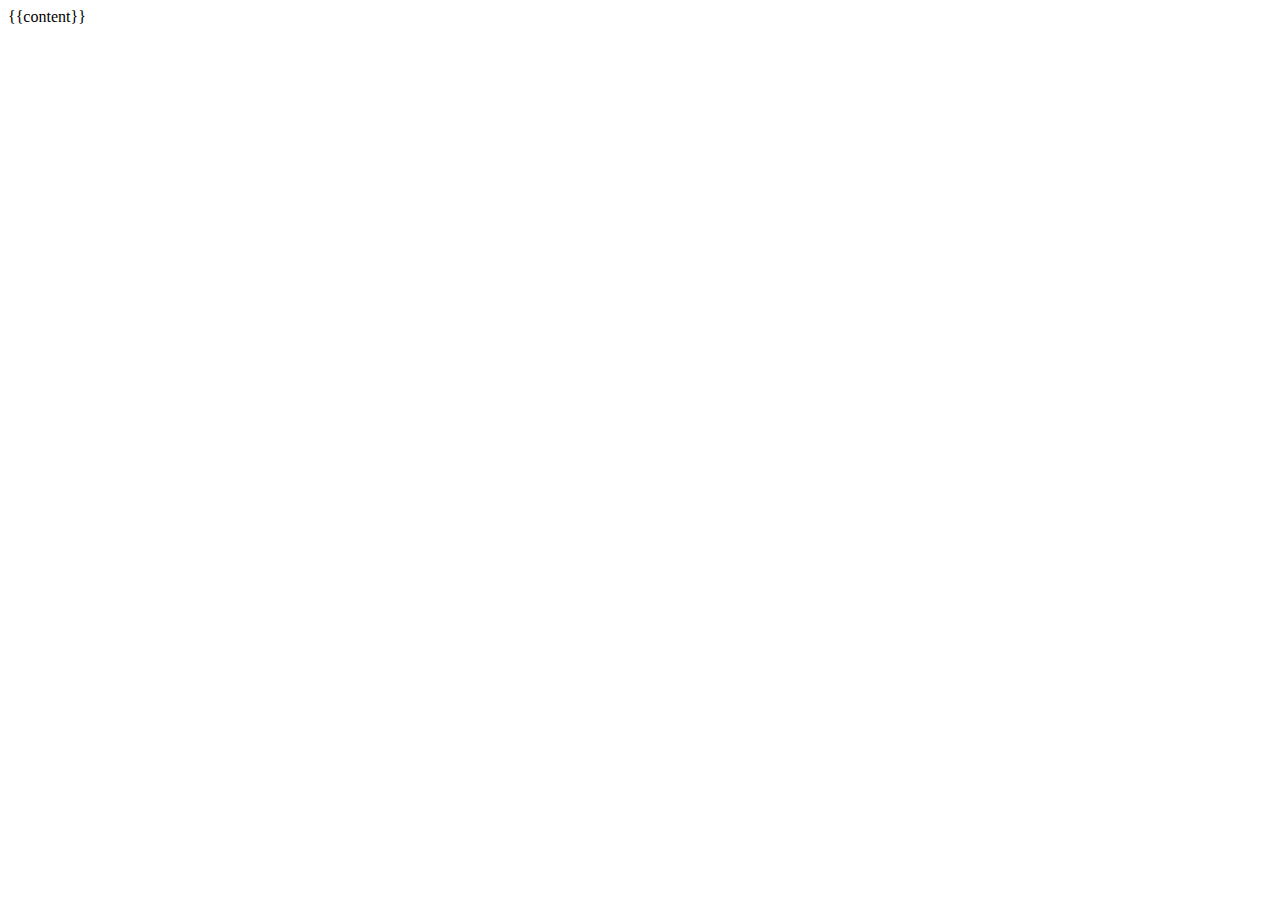
==== visualisation_tools/head.html @ 23d514a8 "Update README" ====
<html>
  <head>
    <title>Clustering de Memes</title>
    <meta charset="utf-8" />
    <link rel="stylesheet" href="visualisation_tools/memes.css" />
  </head>

  <body>
  <main>
{{content}}
  </main>
  </body>
</html
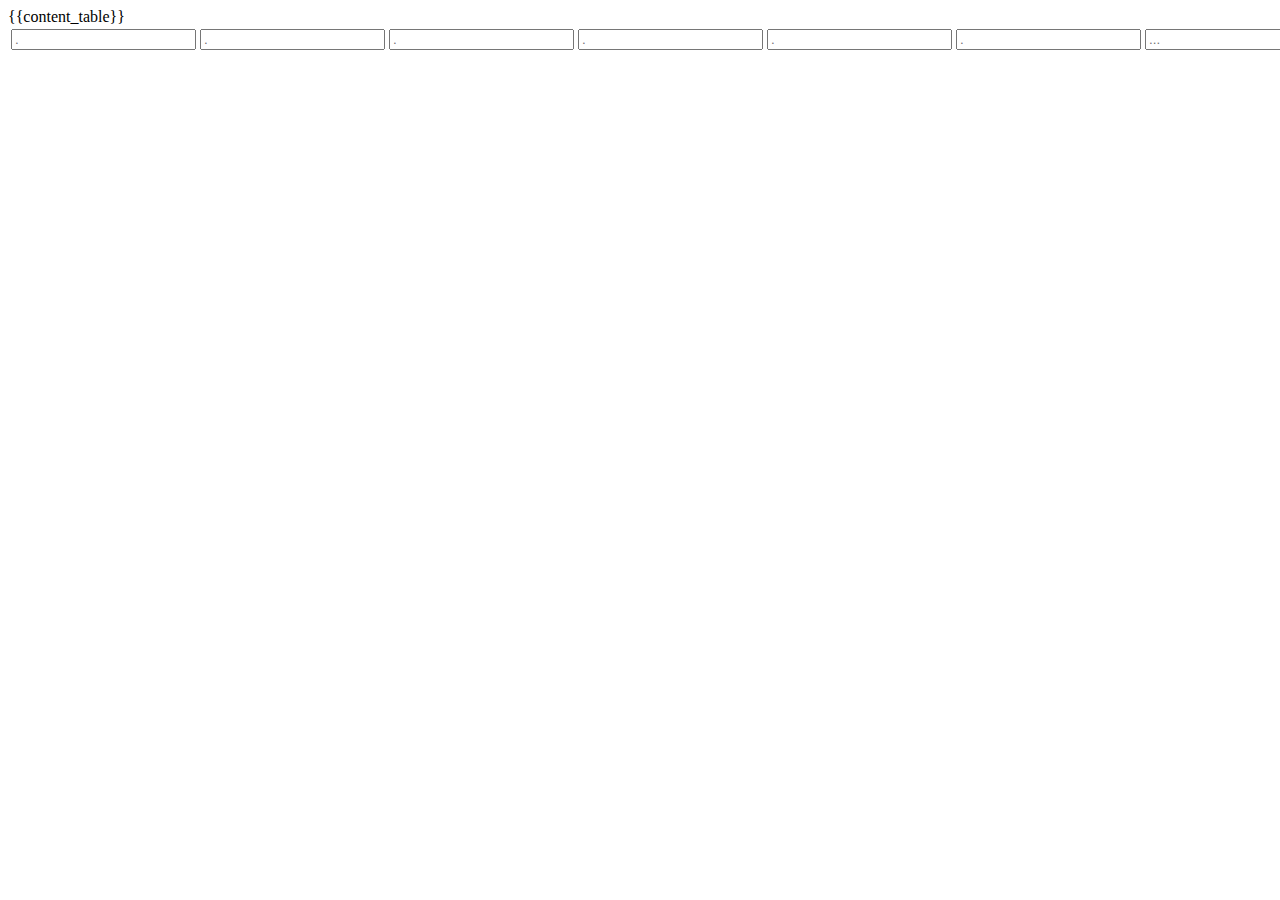
==== commit d8820f24: "filter" ====
--- a/visualisation_tools/head.html
+++ b/visualisation_tools/head.html
@@ -1,13 +1,50 @@
 <html>
   <head>
-    <title>Clustering de Memes</title>
+    <title>Bibliographie Moreau (version du 9 avril 2021)</title>
     <meta charset="utf-8" />
     <link rel="stylesheet" href="visualisation_tools/memes.css" />
   </head>
 
+<script>
+function myFunction(ID, j) {
+  var input, filter, table, tr, td, i, txtValue;
+  input = document.getElementById(ID);
+  filter = input.value.toUpperCase();
+  table = document.getElementById("myTable");
+  tr = table.getElementsByTagName("tr");
+
+  // Loop through all table rows, and hide those who don't match the search query
+  if(filter.length!=1 ){
+  for (i = 1; i < tr.length; i++) {
+    td = tr[i].getElementsByTagName("td")[j];
+    if (td) {
+      txtValue = td.textContent || td.innerText;
+      if (txtValue.toUpperCase().indexOf(filter) > -1) {
+        tr[i].style.display = "";
+      } else {
+        tr[i].style.display = "none";
+      }
+    }
+  }
+  }
+}
+</script>
+<!--<table class = 'styled-table'>-->
   <body>
   <main>
-{{content}}
+
+<table id = 'myTable'>
+  <td><input type="text" id="id_moreau" onkeyup="myFunction('id_moreau', 0)" placeholder="."></td>
+  <td><input type="text" id="titre" onkeyup="myFunction('titre', 1)" placeholder="."></td>
+  <td><input type="text" id="date" onkeyup="myFunction('date', 2)" placeholder="."></td>
+  <td><input type="text" id="datePrecise" onkeyup="myFunction('datePrecise', 3)" placeholder="."></td>
+  <td><input type="text" id="lieu" onkeyup="myFunction('lieu', 4)" placeholder="."></td>
+  <td><input type="text" id="pages" onkeyup="myFunction('pages', 5)" placeholder="."></td>
+  <td><input type="text" id="notice" onkeyup="myFunction('notice', 6)" placeholder="..."></td>
+  <td><input type="text" id="note" onkeyup="myFunction('note', 7)" placeholder="..."></td>
+
+{{content_table}}
+</table>
   </main>
   </body>
 </html
